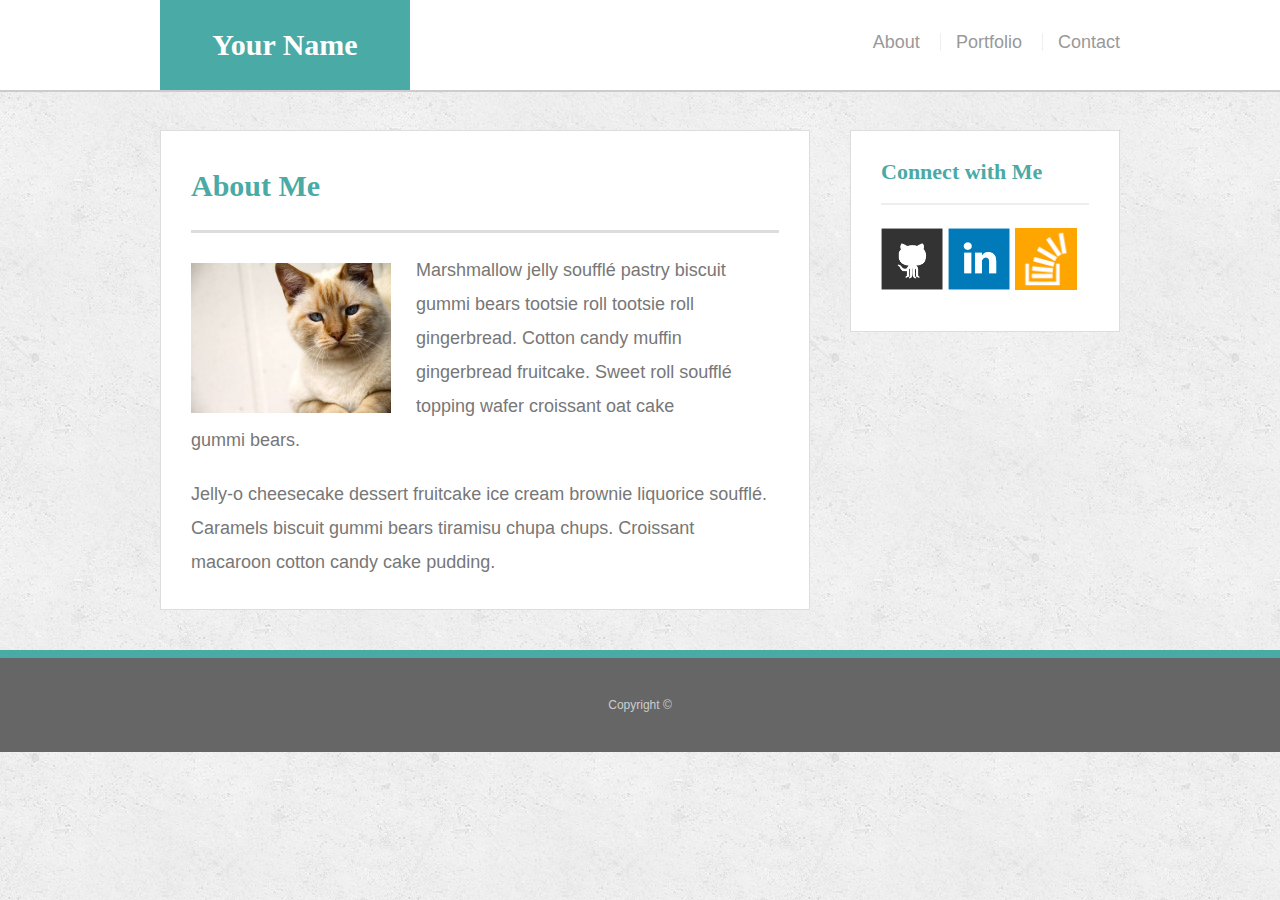
==== index.html @ 03f1f765 "just starting, added the files to the folders" ====
<!doctype html>
<html lang="en-us">

<head>
  <meta charset="UTF-8">
  <title>About | Your Name</title>
  <link rel="stylesheet" type="text/css" href="assets/css/reset.css">
  <link rel="stylesheet" type="text/css" href="assets/css/style.css">
</head>

<body>

  <header id="masthead">
    <div class="container">
      <a href="index.html" id="logo">Your Name</a>
      <nav>
        <a href="index.html">About</a>
        <a href="portfolio.html">Portfolio</a>
        <a href="contact.html">Contact</a>
      </nav>
    </div>
  </header>

  <div id="main-container" class="container">
    <section class="main-section">
      <h1>About Me</h1>

      <img src="assets/images/cat.jpg" class="auth-image" alt="Your Name">

      <p>Marshmallow jelly souffl&eacute; pastry biscuit gummi bears tootsie roll tootsie roll gingerbread. Cotton candy muffin gingerbread fruitcake. Sweet roll souffl&eacute; topping wafer croissant oat cake gummi&nbsp;bears.</p>

      <p>Jelly-o cheesecake dessert fruitcake ice cream brownie liquorice souffl&eacute;. Caramels biscuit gummi bears tiramisu chupa chups. Croissant macaroon cotton candy cake pudding.</p>

    </section>

    <section class="sidebar">
      <div id="connect">
        <h2>Connect with Me</h2>

        <a href="#"><img src="assets/images/github-128.png" class="social" alt="GitHub" /></a>
        <a href="#"><img src="assets/images/linkedin-128.png" class="social" alt="LinkedIn" /></a>
        <a href="#"><img src="assets/images/stackoverflow-128.png" class="social" alt="Stack Overflow" /></a>
      </div>
    </section>
  </div>

  <footer>
    <div class="container">
      Copyright &copy; 
    </div>
  </footer>
</body>

</html>
---- assets/css/style.css ----
body {
  font-family: Arial, "Helvetica Neue", Helvetica, sans-serif;
  font-size: 18px;
  line-height: 34px;
  color: #777;
  background: url("../images/concrete_seamless.png");
}

* {
  box-sizing: border-box;
}

/* general */

.container {
  width: 100%;
  max-width: 960px;
  margin: 0 auto;
  clear: both;
}

h1,
h2,
h3,
p {
  margin-bottom: 20px;
}

p:last-child {
  margin-bottom: 0;
}

h1,
h2,
h3 {
  font-family: Georgia, Times, "Times New Roman", serif;
  font-weight: 700;
  color: #4aaaa5;
}

h1 {
  padding-bottom: 20px;
  font-size: 30px;
  line-height: 49px;
  border-bottom: 3px solid #ddd;
}

h2,
h3 {
  font-size: 22px;
}

/* header */

#masthead {
  position: fixed;
  z-index: 99;
  width: 100%;
  margin: 0 0 30px;
  overflow: auto;
  color: #fff;
  background: #fff;
  border-bottom: 2px solid #ccc;
}

#logo {
  float: left;
  width: 250px;
  height: 90px;
  font-family: Georgia, Times, "Times New Roman", serif;
  font-size: 30px;
  font-weight: 700;
  line-height: 90px;
  color: #fff;
  text-align: center;
  text-decoration: none;
  background: #4aaaa5;
}

nav {
  float: right;
  margin-top: 25px;
}

nav a {
  display: inline-block;
  padding-left: 15px;
  margin-left: 15px;
  line-height: 18px;
  color: #999;
  text-decoration: none;
  border-left: 1px solid #efefef;
}

nav a:first-child {
  border-left: 0 none;
}

/* footer */

footer {
  padding: 30px 0;
  clear: both;
  font-size: 12px;
  color: #fff;
  color: #ccc;
  text-align: center;
  background: #666;
  border-top: 8px solid #4aaaa5;
}

/* sidebar */

.sidebar {
  float: right;
  width: 100%;
  max-width: 270px;
  padding: 30px;
  margin-bottom: 20px;
  background: #fff;
  border: 1px solid #ddd;
}

h3,
.sidebar h2 {
  padding-bottom: 20px;
  margin-bottom: 15px;
  line-height: 22px;
  border-bottom: 2px solid #eee;
}

.social {
  width: 62px;
  height: 62px;
  margin-top: 8px;
  margin-right: 5px;
}

.social:last-child {
  margin-right: 0;
}

/* main */

#main-container {
  padding-top: 130px;
}

.main-section {
  float: left;
  width: 100%;
  max-width: 650px;
  padding: 30px;
  margin: 0 0 40px;
  background: #fff;
  border: 1px solid #ddd;
}

/* portfolio page */

.work {
  position: relative;
  float: left;
  width: 274px;
  margin: 20px 0 25px;
  overflow: auto;
}

.work:nth-child(even) {
  margin-right: 40px;
}

.work img {
  width: 100%;
  border: 0 none;
  opacity: 0.8;
}

.work h3 {
  position: absolute;
  bottom: 20px;
  width: 100%;
  padding: 15px;
  margin-bottom: 0;
  font-weight: 300;
  line-height: 30px;
  color: #fff;
  text-align: center;
  background: #4aaaa5;
  border-bottom: 0;
}

.auth-image {
  float: left;
  width: 200px;
  height: auto;
  margin-top: 10px;
  margin-right: 25px;
}

/* contact page */

#contact-form ul {
  margin-bottom: 20px;
}

#contact-form li {
  margin-bottom: 10px;
}

label,
input[type=text],
input[type=email],
textarea {
  display: block;
  width: 100%;
}

input[type=text],
input[type=email],
textarea {
  height: 35px;
  padding: 0 10px;
  font-size: 14px;
  border: 1px solid #ddd;
}

textarea {
  height: 200px;
}

input[type=submit] {
  padding: 10px 30px;
  font-size: 18px;
  color: #fff;
  cursor: pointer;
  background: #4aaaa5;
  border: 0 none;
}
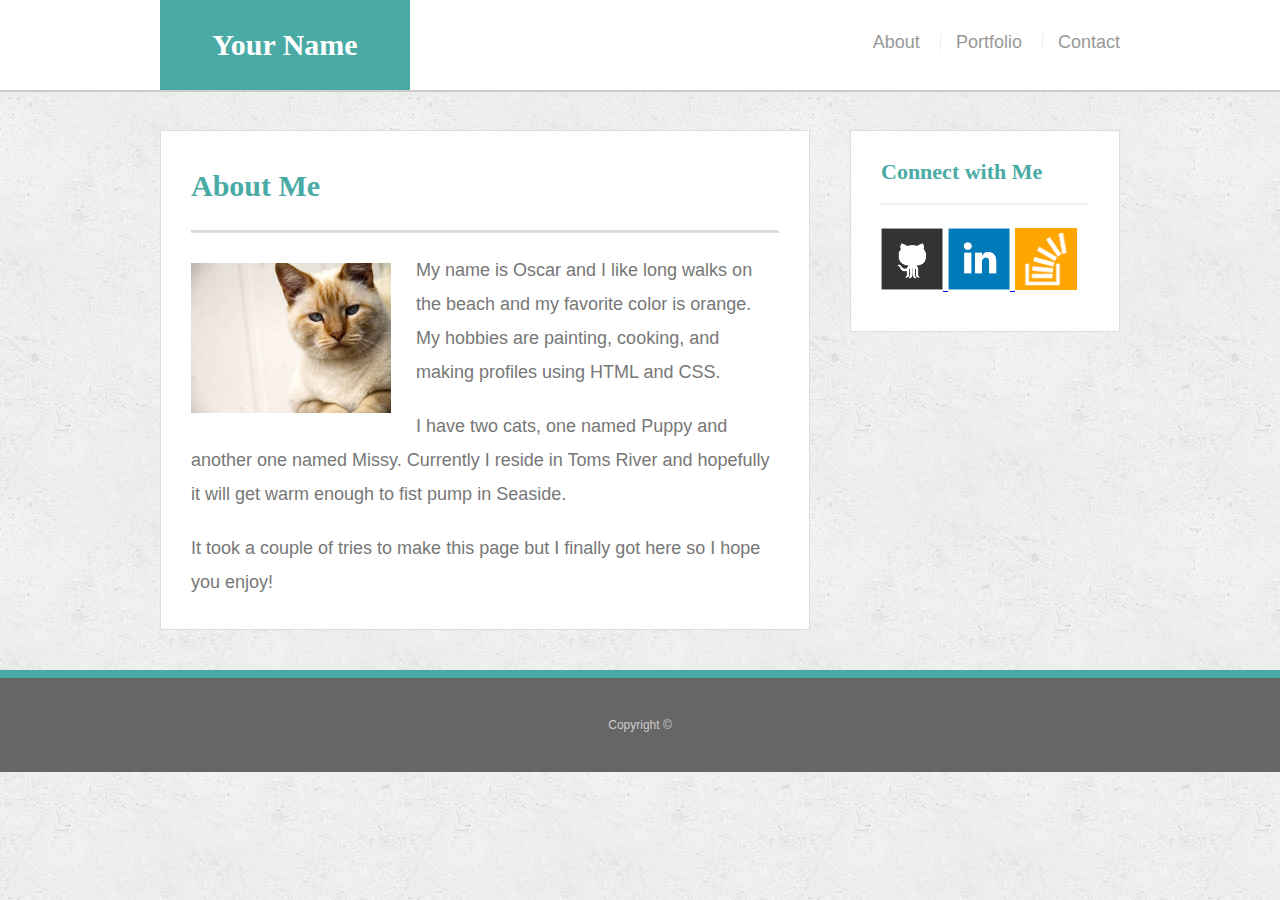
==== commit 01b83641: "added the text from the original assignment" ====
--- a/index.html
+++ b/index.html
@@ -4,8 +4,10 @@
 <head>
   <meta charset="UTF-8">
   <title>About | Your Name</title>
-  <link rel="stylesheet" type="text/css" href="assets/css/reset.css">
-  <link rel="stylesheet" type="text/css" href="assets/css/style.css">
+  <link rel="stylesheet" type="text/css" href="./assets/css/reset.css">
+  <link rel="stylesheet" type="text/css" href="./assets/css/style.css">
+  <meta name="viewport" content="width=device-width, initial-scale=1.0">
+
 </head>
 
 <body>
@@ -27,28 +29,35 @@
 
       <img src="assets/images/cat.jpg" class="auth-image" alt="Your Name">
 
-      <p>Marshmallow jelly souffl&eacute; pastry biscuit gummi bears tootsie roll tootsie roll gingerbread. Cotton candy muffin gingerbread fruitcake. Sweet roll souffl&eacute; topping wafer croissant oat cake gummi&nbsp;bears.</p>
-
-      <p>Jelly-o cheesecake dessert fruitcake ice cream brownie liquorice souffl&eacute;. Caramels biscuit gummi bears tiramisu chupa chups. Croissant macaroon cotton candy cake pudding.</p>
-
+      <p>My name is Oscar and I like long walks on the beach and my favorite color is orange. My hobbies are painting, cooking,
+        and making profiles using HTML and CSS.</p>
+      <p>I have two cats, one named Puppy and another one named Missy. Currently I reside in Toms River and hopefully it will
+        get warm enough to fist pump in Seaside. </p>
+      <p>It took a couple of tries to make this page but I finally got here so I hope you enjoy!</p>
     </section>
 
     <section class="sidebar">
       <div id="connect">
         <h2>Connect with Me</h2>
 
-        <a href="#"><img src="assets/images/github-128.png" class="social" alt="GitHub" /></a>
-        <a href="#"><img src="assets/images/linkedin-128.png" class="social" alt="LinkedIn" /></a>
-        <a href="#"><img src="assets/images/stackoverflow-128.png" class="social" alt="Stack Overflow" /></a>
+        <a href="#">
+          <img src="assets/images/github-128.png" class="social" alt="GitHub" />
+        </a>
+        <a href="#">
+          <img src="assets/images/linkedin-128.png" class="social" alt="LinkedIn" />
+        </a>
+        <a href="#">
+          <img src="assets/images/stackoverflow-128.png" class="social" alt="Stack Overflow" />
+        </a>
       </div>
     </section>
   </div>
 
   <footer>
     <div class="container">
-      Copyright &copy; 
+      Copyright &copy;
     </div>
   </footer>
 </body>
 
-</html>
+</html>--- a/assets/css/style.css
+++ b/assets/css/style.css
@@ -237,3 +237,43 @@
   background: #4aaaa5;
   border: 0 none;
 }
+
+@media only screen and (max-width: 980px) {
+  body {
+    font-size: 16px;
+  }
+
+  .container {
+    max-width: 768px;
+  }
+  .main-section {
+    max-width: 450px;
+  }
+
+}
+
+@media only screen and (max-width: 768px) {
+  .container {
+    max-width: 640px;
+  }
+  
+  .main-section {
+    max-width: 650px;
+  }
+
+  .sidebar {
+    max-width: 650px;
+  }
+
+}
+
+@media only screen and (max-width: 640px) {
+  #masthead {
+    position: absolute;
+  }
+  
+  .container {
+    max-width: 500px;
+  }
+
+}
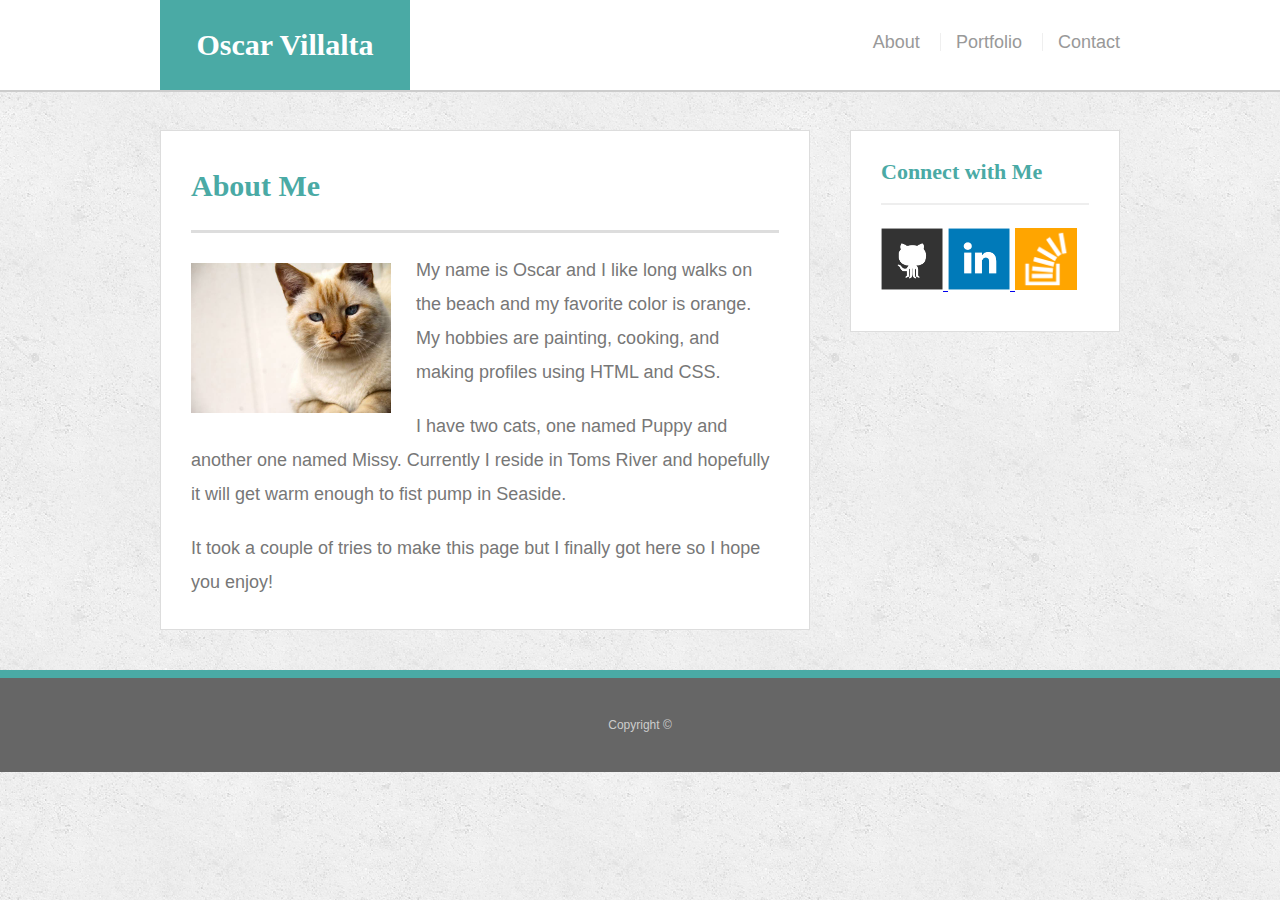
==== commit c26870a6: "A couple of things I had to fix" ====
--- a/index.html
+++ b/index.html
@@ -3,7 +3,7 @@
 
 <head>
   <meta charset="UTF-8">
-  <title>About | Your Name</title>
+  <title>About | Oscar Villalta</title>
   <link rel="stylesheet" type="text/css" href="./assets/css/reset.css">
   <link rel="stylesheet" type="text/css" href="./assets/css/style.css">
   <meta name="viewport" content="width=device-width, initial-scale=1.0">
@@ -14,7 +14,7 @@
 
   <header id="masthead">
     <div class="container">
-      <a href="index.html" id="logo">Your Name</a>
+      <a href="index.html" id="logo">Oscar Villalta</a>
       <nav>
         <a href="index.html">About</a>
         <a href="portfolio.html">Portfolio</a>
